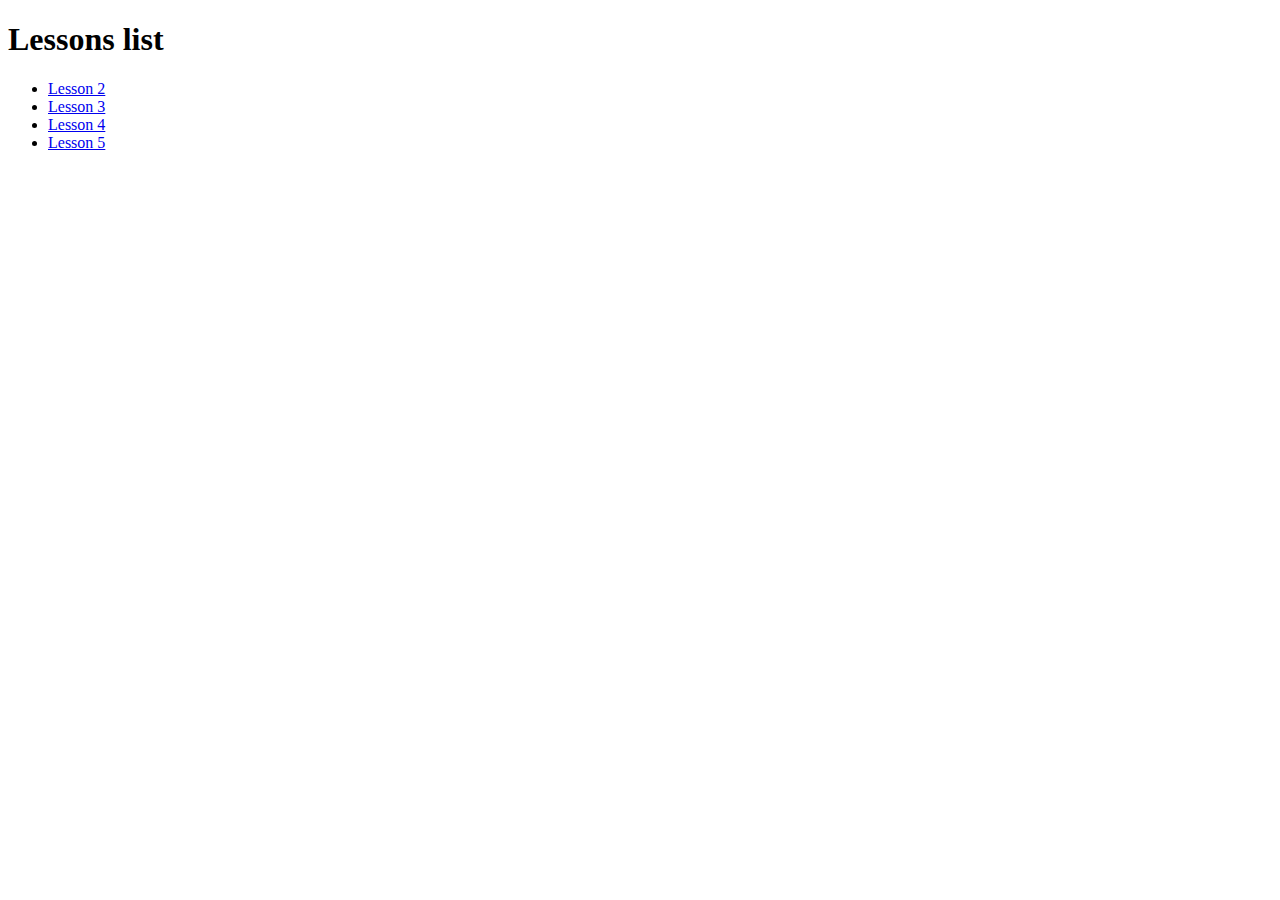
==== index.html @ 17519957 "Add files via upload" ====
<!DOCTYPE html>
<html lang="en">

<head>
   <meta charset="UTF-8">
   <meta http-equiv="X-UA-Compatible" content="IE=edge">
   <meta name="viewport" content="width=device-width, initial-scale=1.0">
   <title>Lessons</title>
</head>

<body>
   <main>
      <h1>Lessons list</h1>
      <ul class="list">
         <li><a href="https://hamriyat.github.io/lessons/lesson_2">Lesson 2</a></li>
         <li><a href="https://hamriyat.github.io/lessons/lesson_3">Lesson 3</a></li>
         <li><a href="https://hamriyat.github.io/lessons/lesson_4">Lesson 4</a></li>
         <li><a href="https://hamriyat.github.io/lessons/lesson_5">Lesson 5</a></li>
      </ul>
   </main>
</body>

</html>
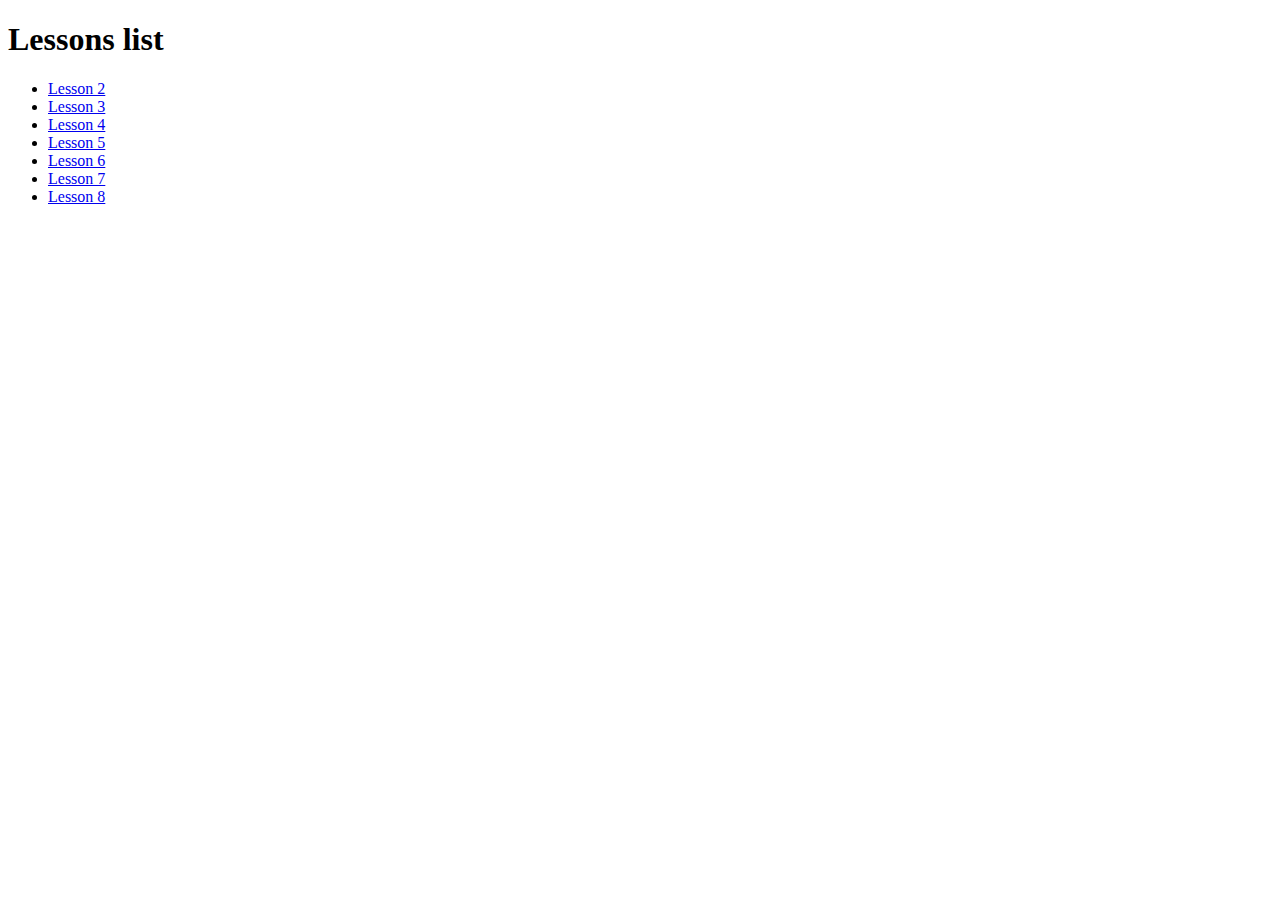
==== commit ed801e93: "Update index.html" ====
--- a/index.html
+++ b/index.html
@@ -16,8 +16,11 @@
          <li><a href="https://hamriyat.github.io/lessons/lesson_3">Lesson 3</a></li>
          <li><a href="https://hamriyat.github.io/lessons/lesson_4">Lesson 4</a></li>
          <li><a href="https://hamriyat.github.io/lessons/lesson_5">Lesson 5</a></li>
+         <li><a href="https://hamriyat.github.io/lessons/lesson_6">Lesson 6</a></li>
+         <li><a href="https://hamriyat.github.io/lessons/lesson_7">Lesson 7</a></li>
+         <li><a href="https://hamriyat.github.io/lessons/lesson_8">Lesson 8</a></li>
       </ul>
    </main>
 </body>
 
-</html>+</html>
